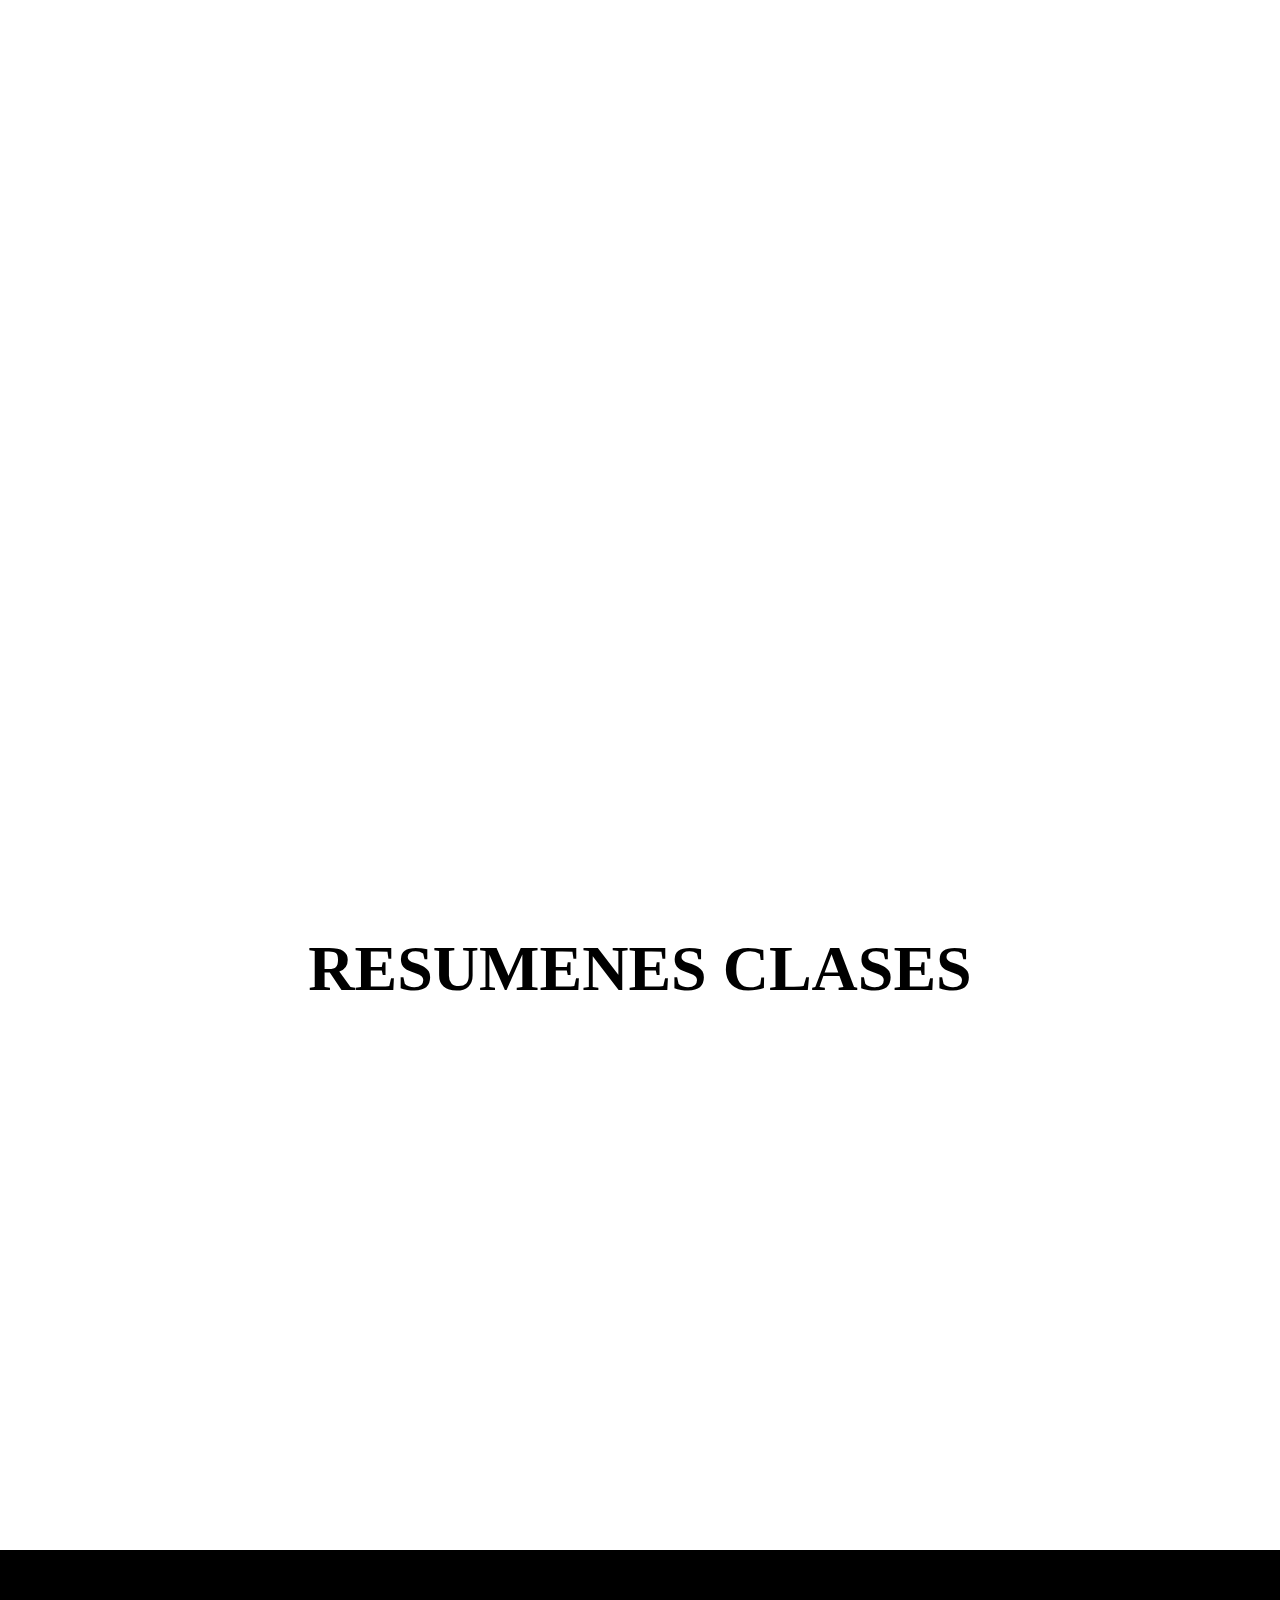
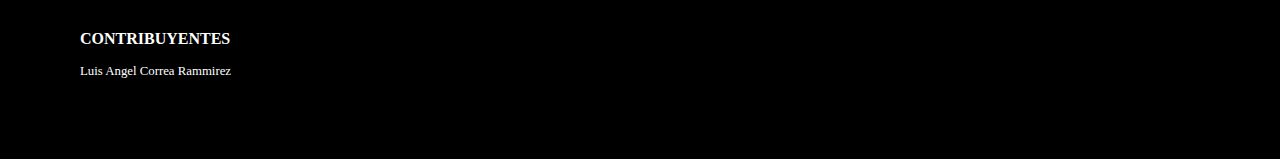
==== index.html @ eaf7f099 "first commit" ====
<!DOCTYPE html>
<html lang="en">
<head>
    <meta charset="UTF-8">
    <title>Resumenes Clases</title>
    <link rel="stylesheet" href="css/styles.css">
    <script src="https://kit.fontawesome.com/1a7ac0c558.js" crossorigin="anonymous"></script>
</head>
<body>
<div class="mainBanner">
    <h1 class="bannerTitle">Resumenes Clases Sena</h1>
    <a class="nextSectionBanner" href="#clases">
        <i class="fa-solid fa-chevron-down"></i>
    </a>
    <div class="imageBanner"></div>
</div>
<section id="clases">
    <h2 class="titleSection">resumenes clases</h2>
    <div class="clasesCards">
        <a href="./clases/java/java.html" class="card">
            <div class="logoCard">
                <h3 class="titlecard">Java</h3>
            </div>
            <img src="https://images.unsplash.com/photo-1605379399642-870262d3d051?ixlib=rb-1.2.1&ixid=MnwxMjA3fDB8MHxwaG90by1wYWdlfHx8fGVufDB8fHx8&auto=format&fit=crop&w=1506&q=80" alt="" class="cardBackground">
        </a>
    </div>
</section>
<footer>
    <ul class="footerSection">
        <li class="footerTitle">Contribuyentes</li>
        <li class="footerItem">Luis Angel Correa Rammirez</li>
    </ul>
</footer>
</body>
</html>
---- css/styles.css ----
*{
    padding: 0;
    margin: 0;
    box-sizing: border-box;
    scrollbar-width: 5px;
    scrollbar-color: #1fbc0e transparent;
}
html{
    scroll-behavior: smooth;
}
body{
    overflow-x: hidden;
}

*::-webkit-scrollbar {
    width: 5px;
}

*::-webkit-scrollbar-track {
    background: rgba(0,0,0,0);
}

*::-webkit-scrollbar-thumb {
    background-color: #1fbc0e;
    border-radius: 10px;
}

.mainBanner{
    display: flex;
    justify-content: center;
    align-items: center;
    position: relative;
    width: 100vw;
    height: 100vh;
}

.imageBanner{
    height: 100%;
    width: 100%;
    background: url("https://images.unsplash.com/photo-1635830625698-3b9bd74671ca?ixlib=rb-1.2.1&ixid=MnwxMjA3fDB8MHxwaG90by1wYWdlfHx8fGVufDB8fHx8&auto=format&fit=crop&w=1932&q=80");
    background-size: cover;
    background-attachment: fixed;
    background-position: center;
    filter: brightness(50%);
    z-index: -1;
}

.bannerTitle{
    position: absolute;
    color: #FFF;
    font-size: 3rem;
}

.nextSectionBanner{
    position: absolute;
    bottom: 5%;
    color: #FFFFFF;
    font-size: 2rem;
    animation: ChevronAnimationBanner 1s ease-in-out infinite;
}

@keyframes ChevronAnimationBanner {
    0%{
        bottom: 5%;
    }
    50%{
        bottom: 7%;
    }
    100%{
        bottom: 5%;
    }
}

#clases{
    display: flex;
    justify-content: center;
    flex-direction: column;
    margin: 2rem auto;
}

.titleSection{
    text-align: center;
    font-size: 4rem;
    text-transform: uppercase;
}

.clasesCards{
    width: 100vw;
    display: grid;
    grid-template-columns: repeat(3, 1fr);
    overflow: hidden;
    padding: 5rem;
    column-gap: 1rem;
    row-gap: 1rem;
}

.card{
    overflow: hidden;
    display: flex;
    justify-content: center;
    align-items: center;
    height: 22rem;
    border-radius: 10px;
    box-shadow: inset 14px 15px 27px -6px rgba(255,255,255,.5);
    position: relative;
    cursor: pointer;
    transition: all .5s;
}

.card:hover{
    box-shadow: none;
}

.logoCard{
    position: absolute;
    width: 100%;
    height: 100%;
    display: flex;
    justify-content: center;
    align-items: center;
    z-index: 1;
    backdrop-filter: blur(5px);
}

.logoCard h3{
    font-size: 4rem;
    display: flex;
    justify-content: center;
    align-items: center;
    color: #FFFFFF;
}

.cardBackground{
    filter: brightness(50%);
    z-index: -1;
}

footer{
    padding: 5rem;
    background: black;
    width: 100vw;
    color: #FFFFFF;
}

.footerSection{
    list-style: none;
    display: flex;
    flex-direction: column;
    gap: 1rem;
}

.footerTitle{
    text-transform: uppercase;
    font-size: 1rem;
    font-weight: bolder;
}

.footerItem{
    font-size: .8rem;
}

@media screen and (max-width: 1024px){
    .card{
        grid-column-start: 1;
        grid-column-end: -1;
        height: 100%;
    }
}
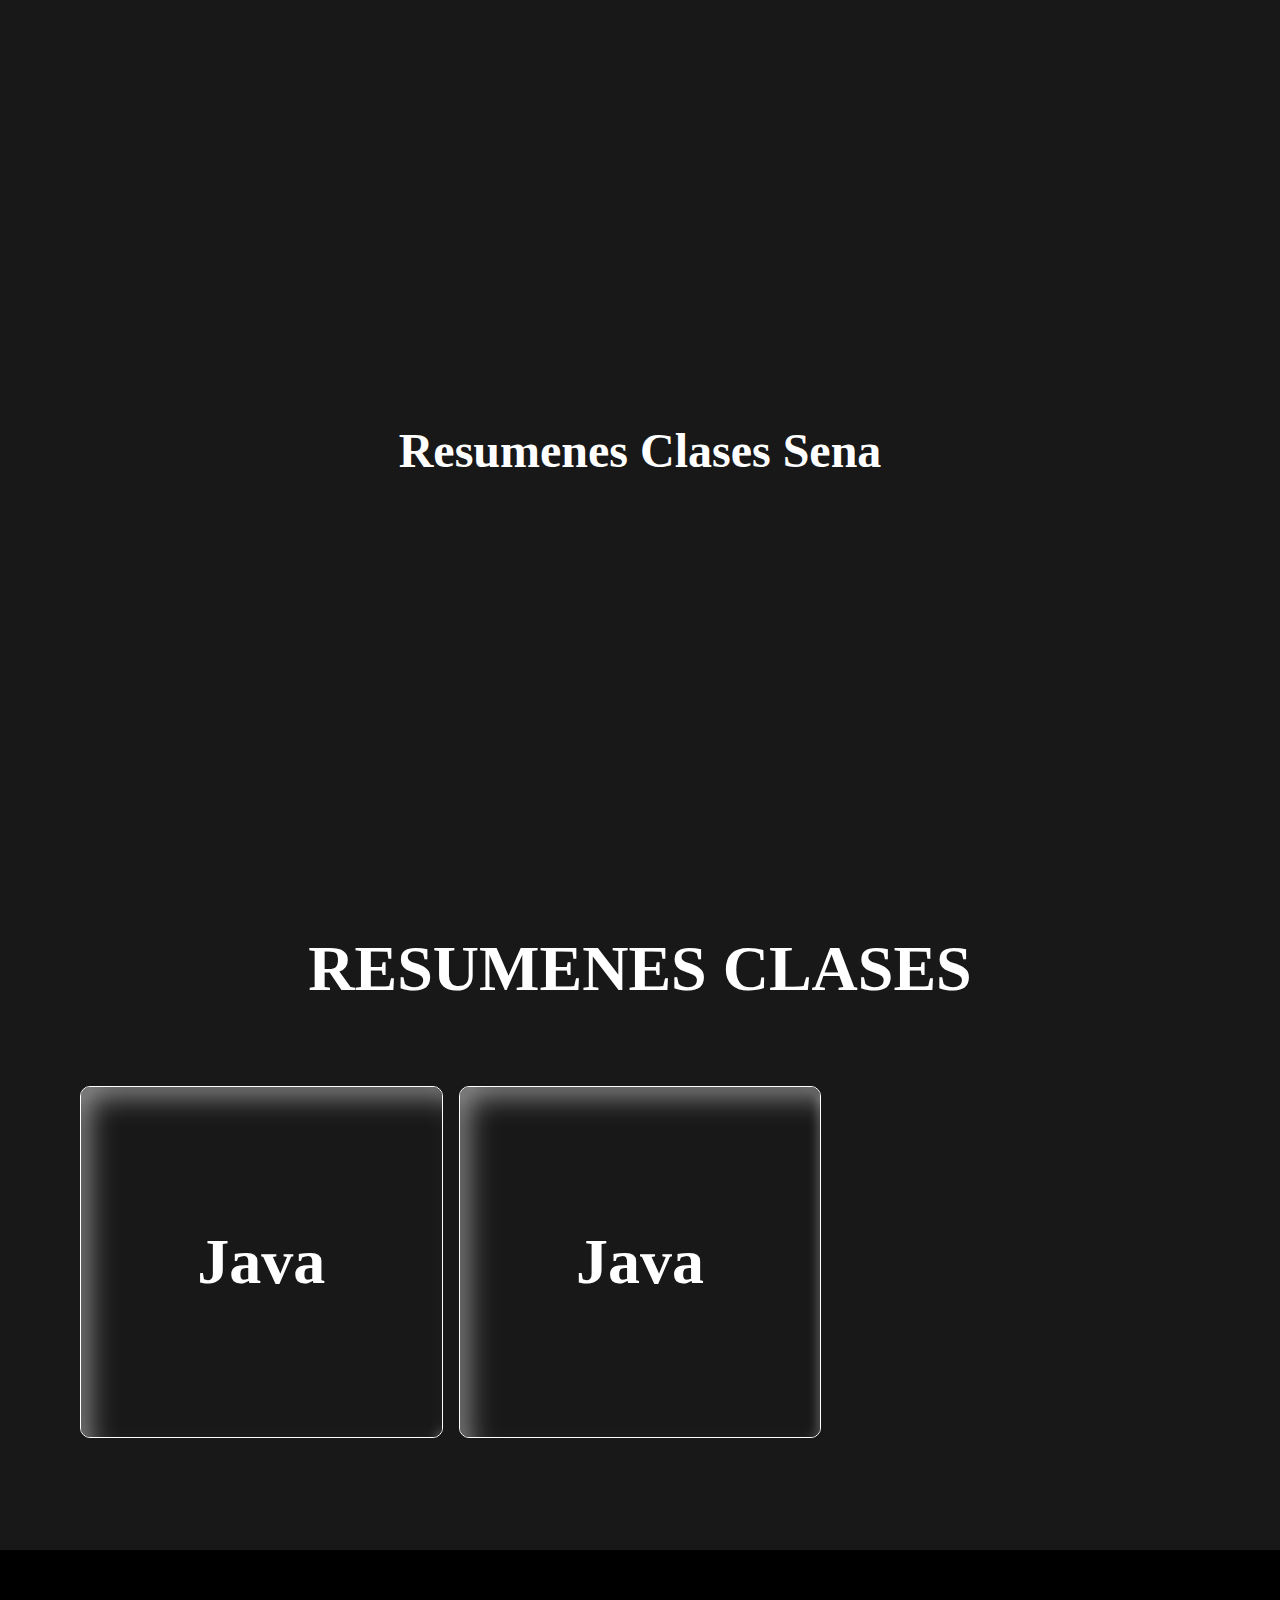
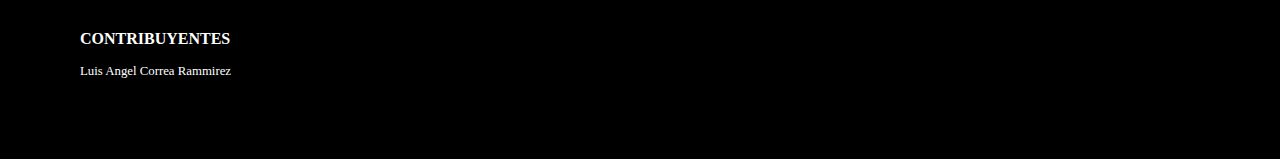
==== commit 75688610: "Test" ====
--- a/index.html
+++ b/index.html
@@ -23,6 +23,12 @@
             </div>
             <img src="https://images.unsplash.com/photo-1605379399642-870262d3d051?ixlib=rb-1.2.1&ixid=MnwxMjA3fDB8MHxwaG90by1wYWdlfHx8fGVufDB8fHx8&auto=format&fit=crop&w=1506&q=80" alt="" class="cardBackground">
         </a>
+        <a href="./clases/java/java.html" class="card">
+            <div class="logoCard">
+                <h3 class="titlecard">Java</h3>
+            </div>
+            <img src="https://images.unsplash.com/photo-1605379399642-870262d3d051?ixlib=rb-1.2.1&ixid=MnwxMjA3fDB8MHxwaG90by1wYWdlfHx8fGVufDB8fHx8&auto=format&fit=crop&w=1506&q=80" alt="" class="cardBackground">
+        </a>
     </div>
 </section>
 <footer>
--- a/css/styles.css
+++ b/css/styles.css
@@ -10,6 +10,7 @@
 }
 body{
     overflow-x: hidden;
+    background: #181818;
 }
 
 *::-webkit-scrollbar {
@@ -82,6 +83,7 @@
     text-align: center;
     font-size: 4rem;
     text-transform: uppercase;
+    color: #fff;
 }
 
 .clasesCards{
@@ -105,6 +107,7 @@
     position: relative;
     cursor: pointer;
     transition: all .5s;
+    border: 1px solid #fff;
 }
 
 .card:hover{
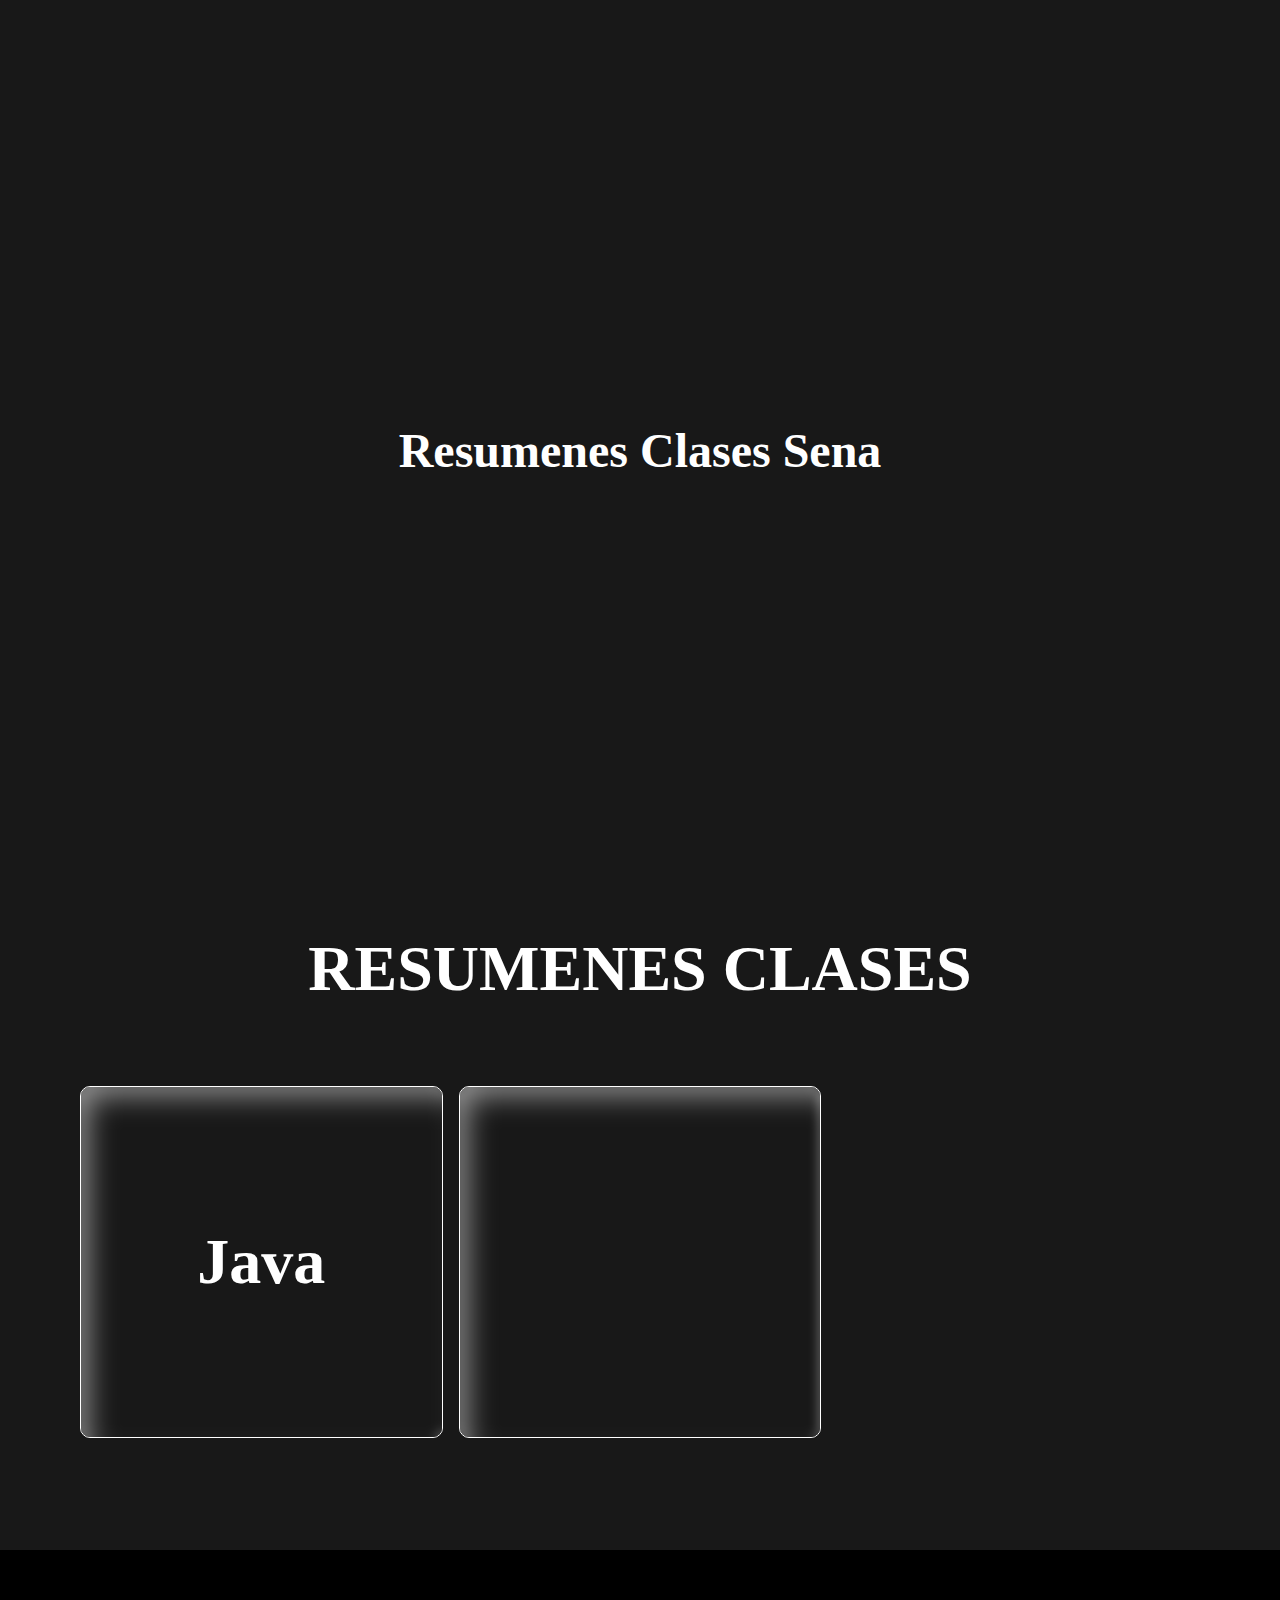
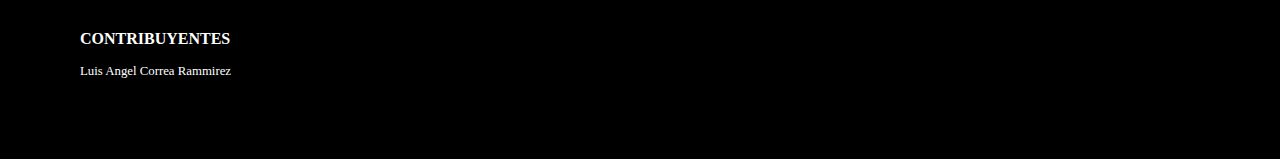
==== commit 2ef3ae03: "Test" ====
--- a/index.html
+++ b/index.html
@@ -25,7 +25,7 @@
         </a>
         <a href="./clases/java/java.html" class="card">
             <div class="logoCard">
-                <h3 class="titlecard">Java</h3>
+                <h3 class="titlecard"><test></test></h3>
             </div>
             <img src="https://images.unsplash.com/photo-1605379399642-870262d3d051?ixlib=rb-1.2.1&ixid=MnwxMjA3fDB8MHxwaG90by1wYWdlfHx8fGVufDB8fHx8&auto=format&fit=crop&w=1506&q=80" alt="" class="cardBackground">
         </a>
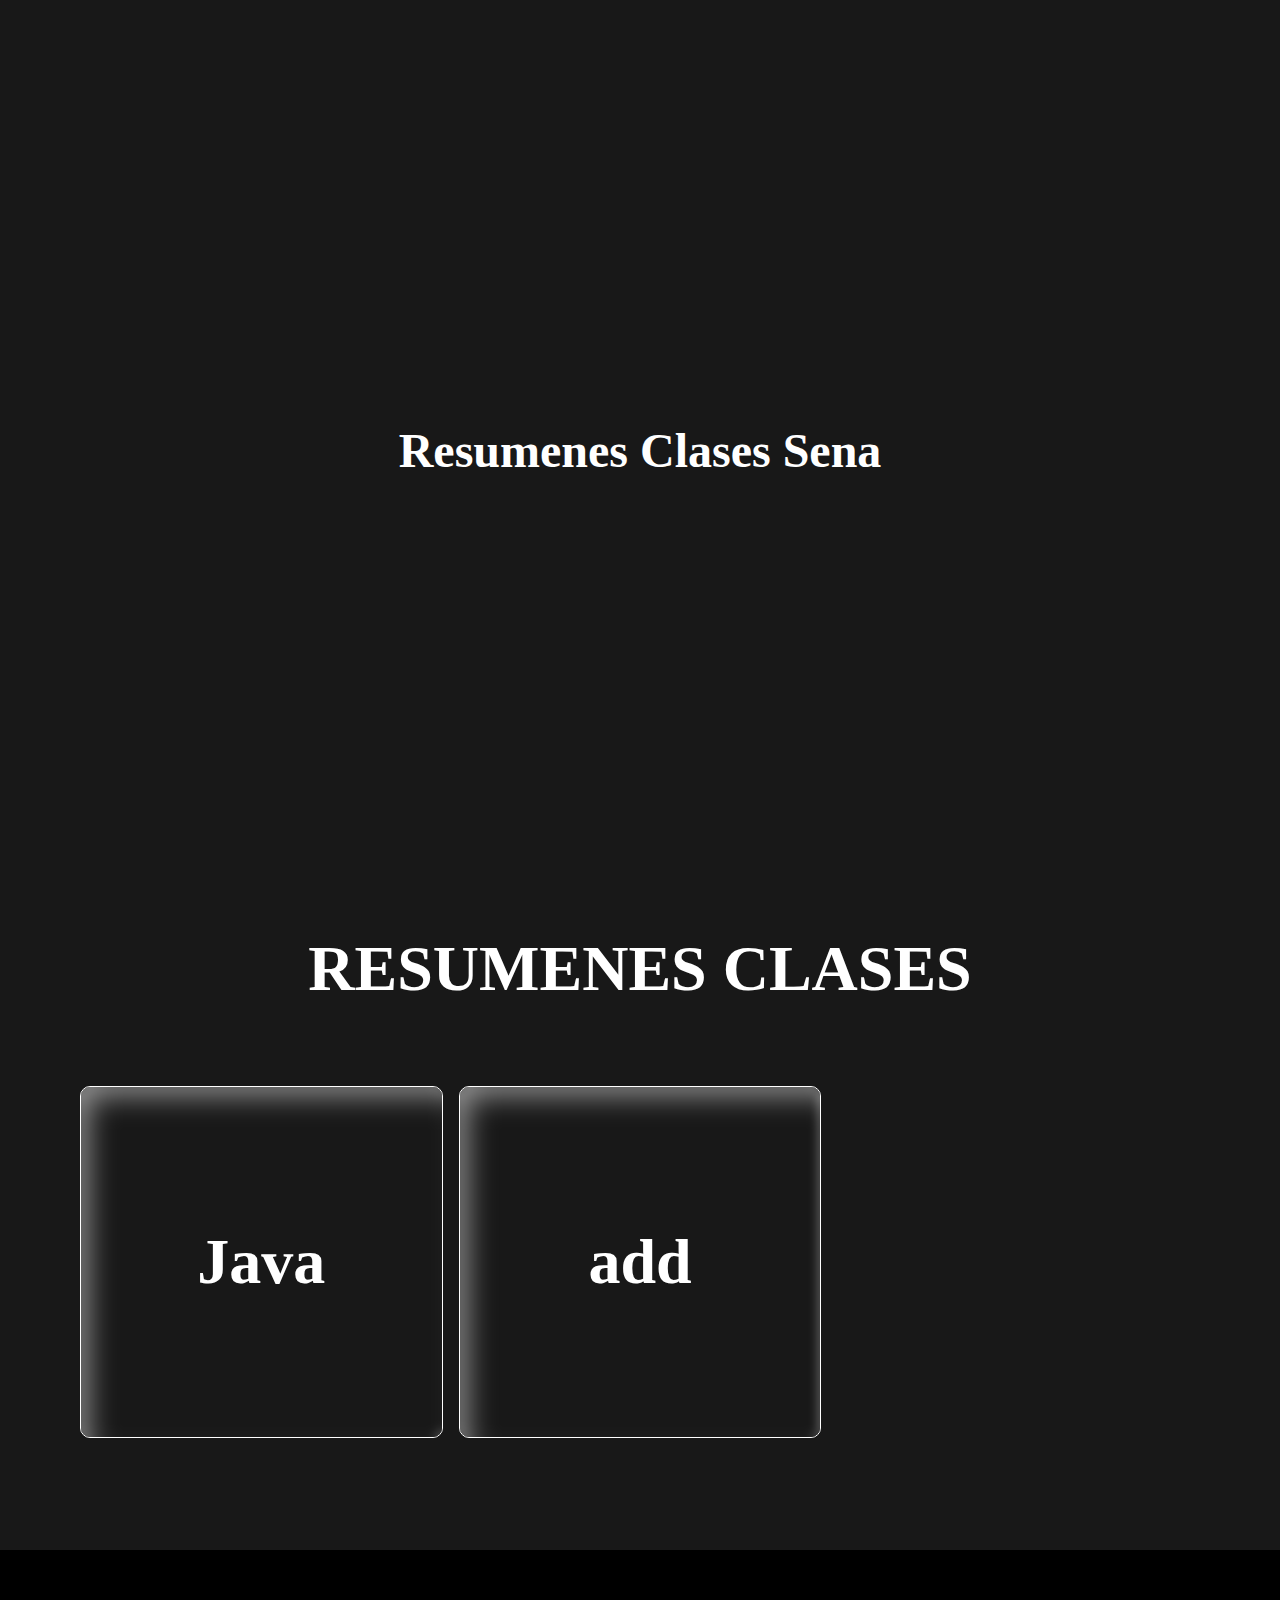
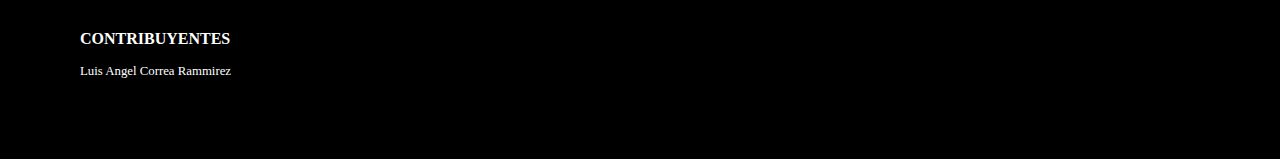
==== commit 6cacaec7: "2test" ====
--- a/index.html
+++ b/index.html
@@ -25,7 +25,7 @@
         </a>
         <a href="./clases/java/java.html" class="card">
             <div class="logoCard">
-                <h3 class="titlecard"><test></test></h3>
+                <h3 class="titlecard">add</h3>
             </div>
             <img src="https://images.unsplash.com/photo-1605379399642-870262d3d051?ixlib=rb-1.2.1&ixid=MnwxMjA3fDB8MHxwaG90by1wYWdlfHx8fGVufDB8fHx8&auto=format&fit=crop&w=1506&q=80" alt="" class="cardBackground">
         </a>
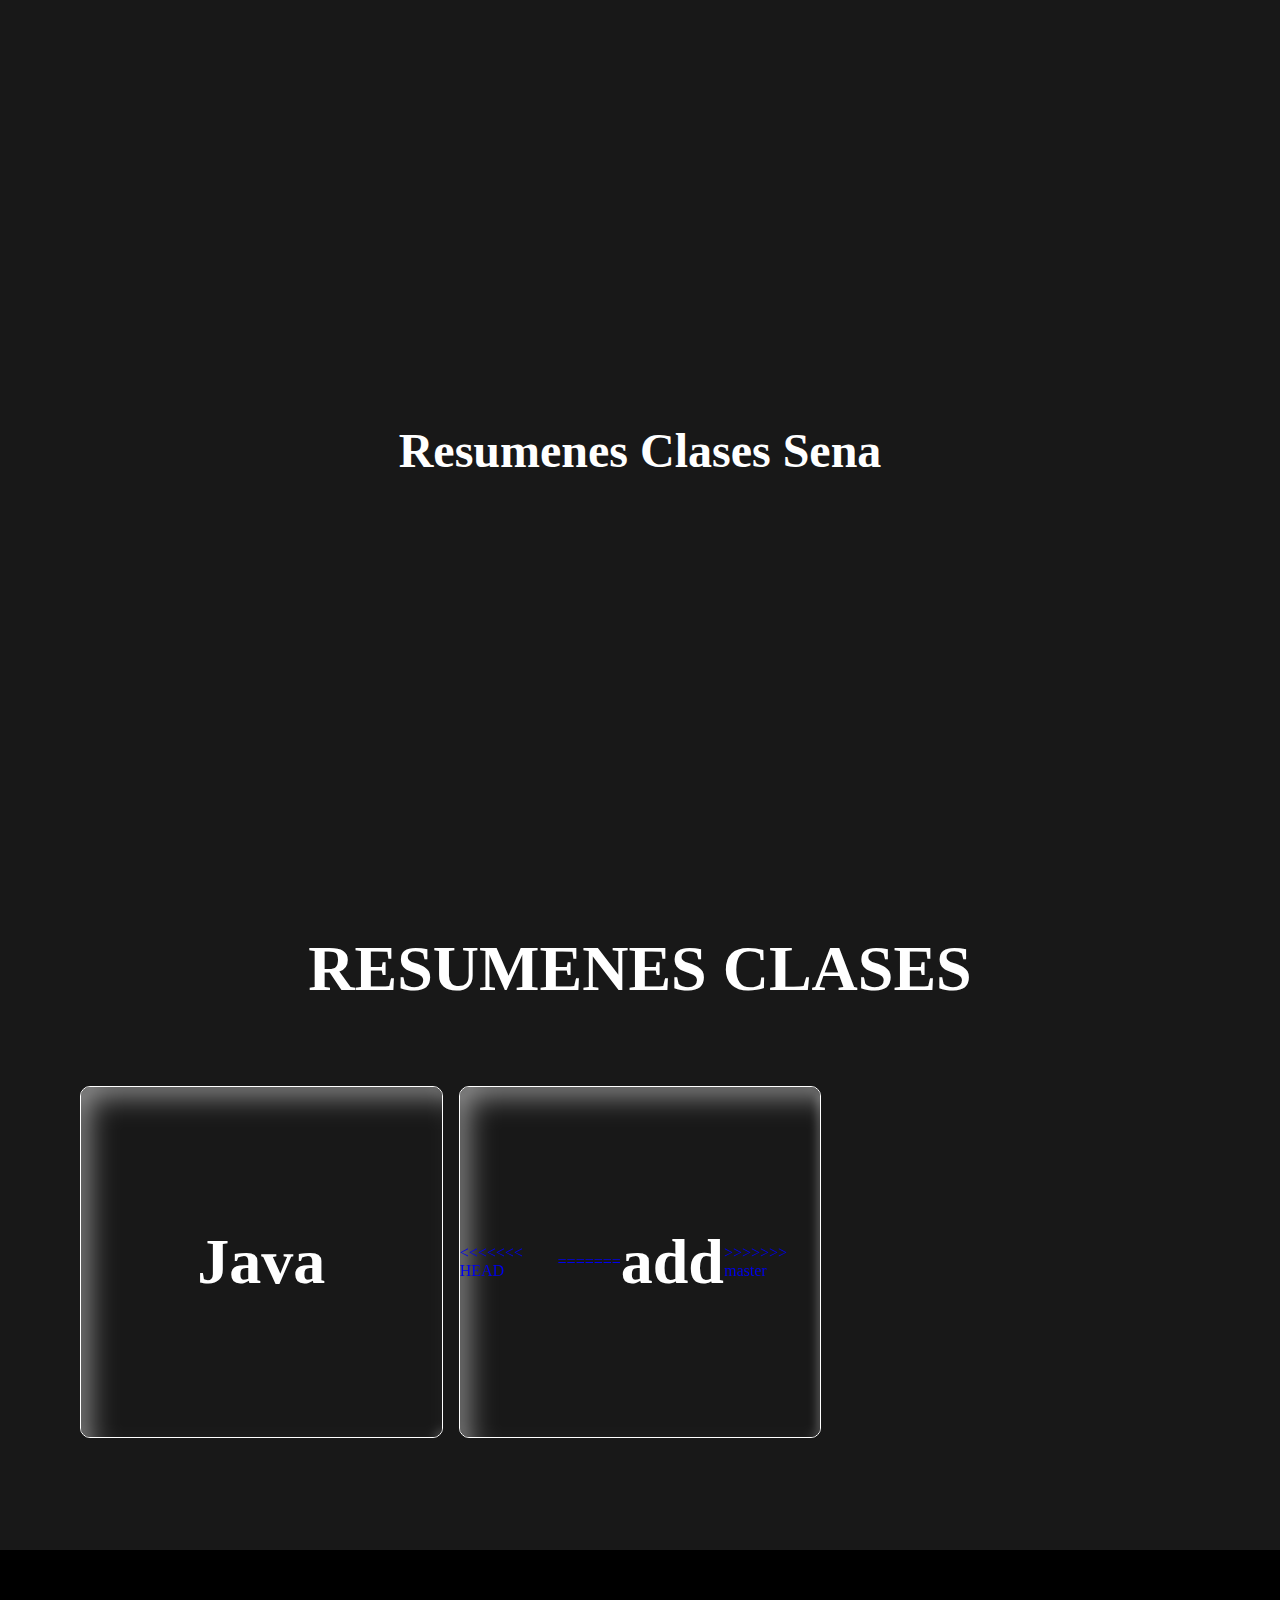
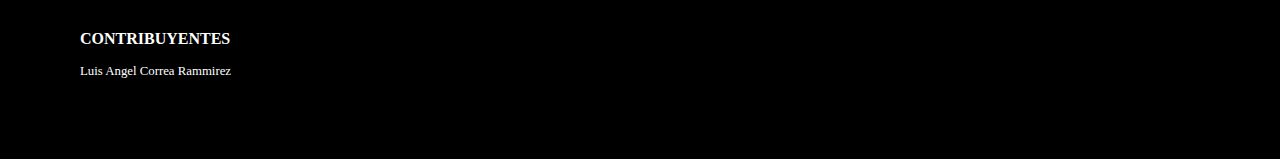
==== commit 99e08db1: "correcciones" ====
--- a/index.html
+++ b/index.html
@@ -25,7 +25,11 @@
         </a>
         <a href="./clases/java/java.html" class="card">
             <div class="logoCard">
+<<<<<<< HEAD
+                <h3 class="titlecard"><test></test></h3>
+=======
                 <h3 class="titlecard">add</h3>
+>>>>>>> master
             </div>
             <img src="https://images.unsplash.com/photo-1605379399642-870262d3d051?ixlib=rb-1.2.1&ixid=MnwxMjA3fDB8MHxwaG90by1wYWdlfHx8fGVufDB8fHx8&auto=format&fit=crop&w=1506&q=80" alt="" class="cardBackground">
         </a>
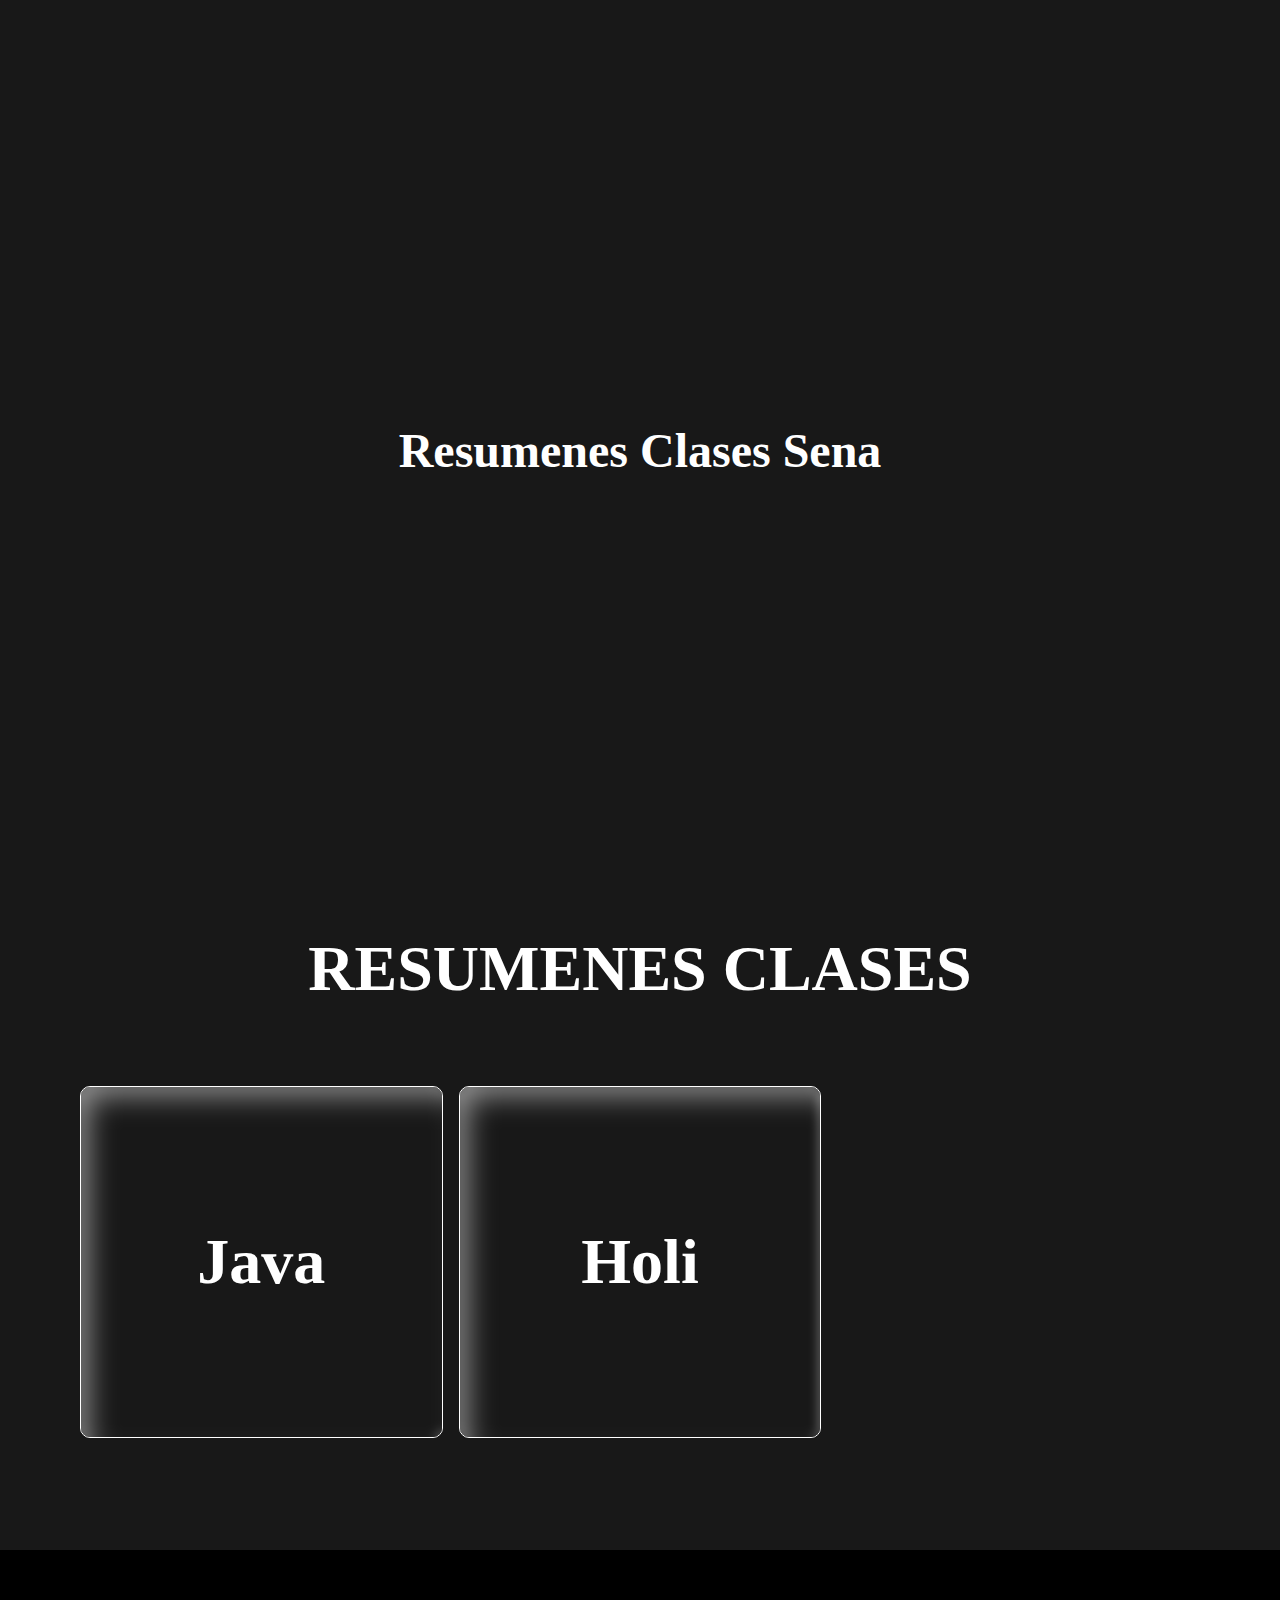
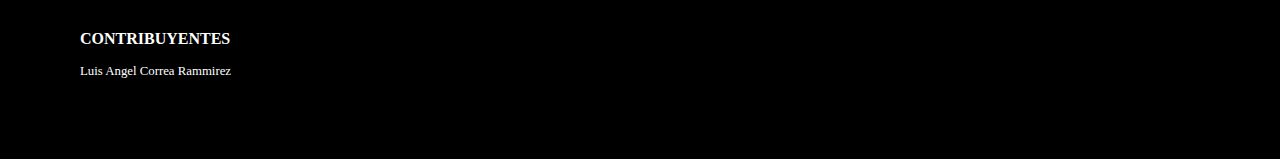
==== commit b754c4eb: "correcciones" ====
--- a/index.html
+++ b/index.html
@@ -25,11 +25,7 @@
         </a>
         <a href="./clases/java/java.html" class="card">
             <div class="logoCard">
-<<<<<<< HEAD
-                <h3 class="titlecard"><test></test></h3>
-=======
-                <h3 class="titlecard">add</h3>
->>>>>>> master
+                <h3 class="titlecard">Holi</h3>
             </div>
             <img src="https://images.unsplash.com/photo-1605379399642-870262d3d051?ixlib=rb-1.2.1&ixid=MnwxMjA3fDB8MHxwaG90by1wYWdlfHx8fGVufDB8fHx8&auto=format&fit=crop&w=1506&q=80" alt="" class="cardBackground">
         </a>
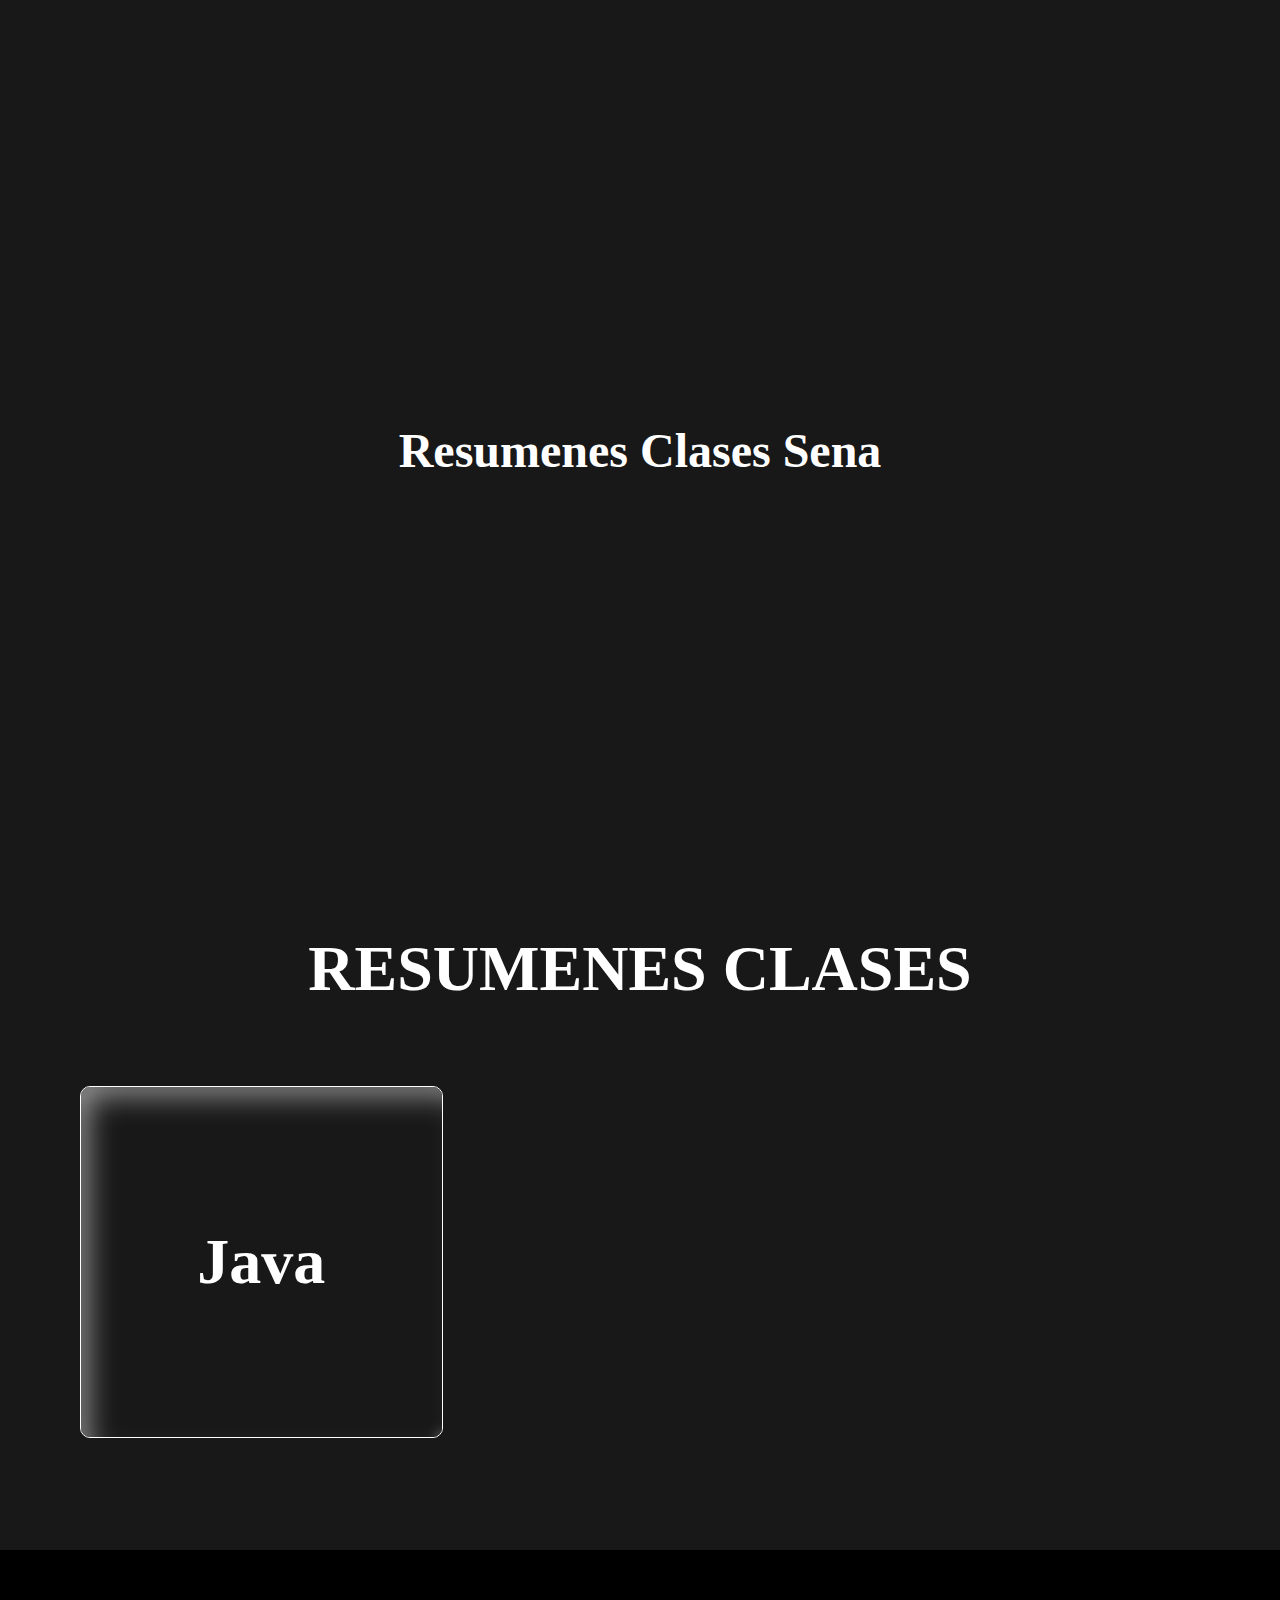
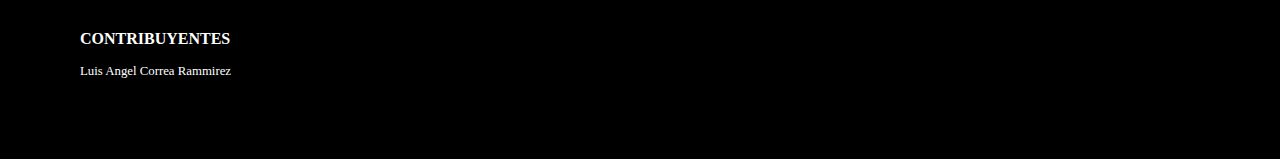
==== commit d4cdf528: "Test concluido" ====
--- a/index.html
+++ b/index.html
@@ -23,12 +23,6 @@
             </div>
             <img src="https://images.unsplash.com/photo-1605379399642-870262d3d051?ixlib=rb-1.2.1&ixid=MnwxMjA3fDB8MHxwaG90by1wYWdlfHx8fGVufDB8fHx8&auto=format&fit=crop&w=1506&q=80" alt="" class="cardBackground">
         </a>
-        <a href="./clases/java/java.html" class="card">
-            <div class="logoCard">
-                <h3 class="titlecard">Holi</h3>
-            </div>
-            <img src="https://images.unsplash.com/photo-1605379399642-870262d3d051?ixlib=rb-1.2.1&ixid=MnwxMjA3fDB8MHxwaG90by1wYWdlfHx8fGVufDB8fHx8&auto=format&fit=crop&w=1506&q=80" alt="" class="cardBackground">
-        </a>
     </div>
 </section>
 <footer>
